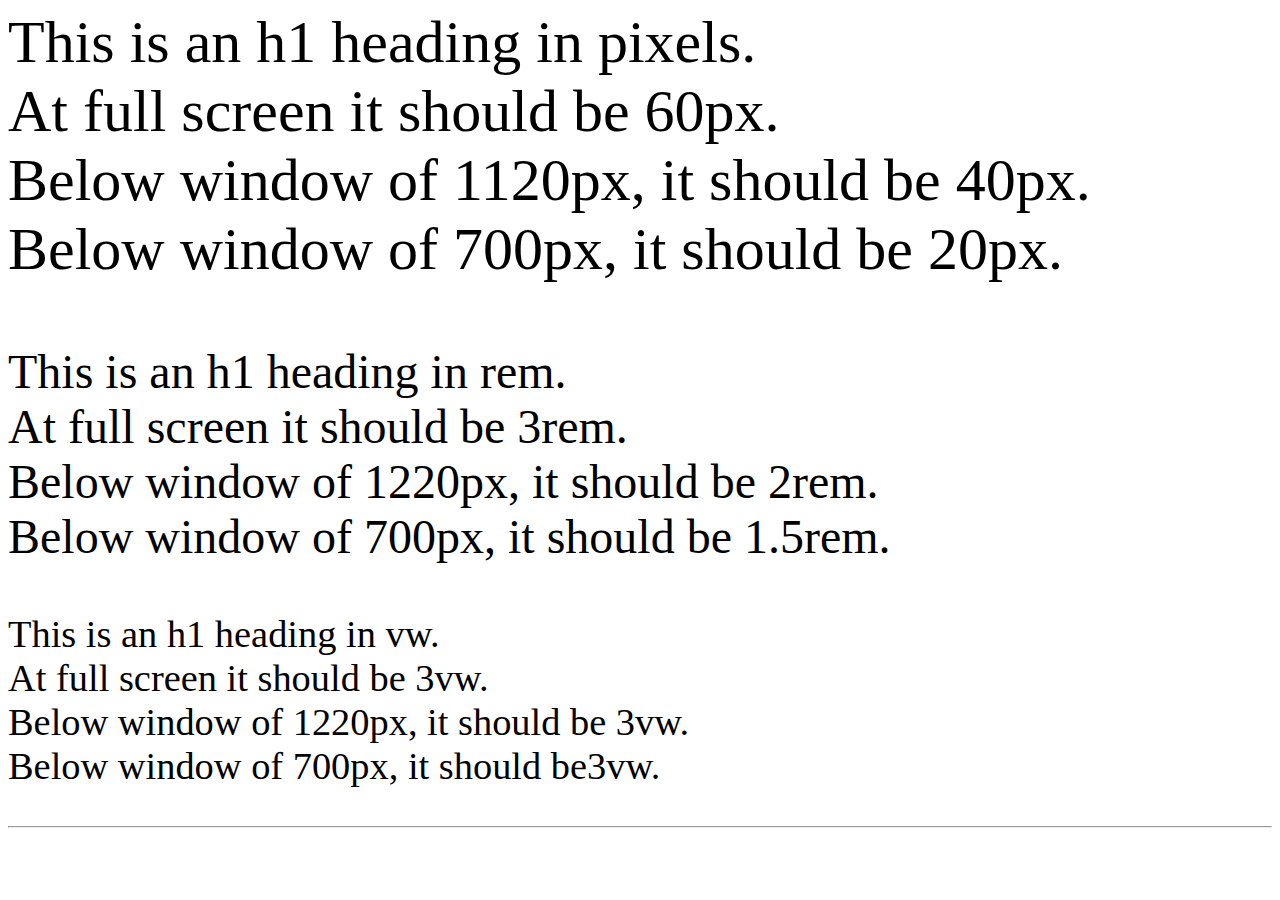
==== To_test_media_queries.html @ 64797f7e "Add files via upload" ====
<!DOCTYPE html/>
<html>
	<head>
			<title>Media </title>
			<link rel ="stylesheet"
			type ="text/css"
			href ="CSS/To_test_media_queries.css"
			/>
				</head>
	<body>
		<p class="in_px">
			This is an h1 heading in pixels.<br/>
			At full screen it should be 60px.<br/>
			Below window of 1120px, it should be 40px.<br/>
			Below window of 700px, it should be 20px.<br/>
		</p>
		<p class="in_rem">
			This is an h1 heading in rem.<br/>
			At full screen it should be 3rem.<br/>
			Below window of 1220px, it should be 2rem.<br/>
			Below window of 700px, it should be 1.5rem.<br/>
		</p>
		<p class="in_vw">
			This is an h1 heading in vw.<br/>
			At full screen it should be 3vw.<br/>
			Below window of 1220px, it should be 3vw.<br/>
			Below window of 700px, it should be3vw.<br/>
		</p>
<hr/>	
	
	</body>
</html>
---- CSS/To_test_media_queries.css ----
.in_px{font-size:60px;
}


.in_rem{font-size:3rem;
}


.in_vw{font-size:3vw;
}

@media (max-width: 1120px){ 
body{
background-color:lightblue;
}

.in_px{font-size:40px;
}


.in_rem{font-size:2rem;
}


.in_vw{font-size:3vw;
}
}

@media (max-width: 700px){ 
body{
background-color:lightgreen;
}
.in_px{font-size:20px;
}


.in_rem{font-size:1.5rem;
}


.in_vw{font-size:3vw;
}
}
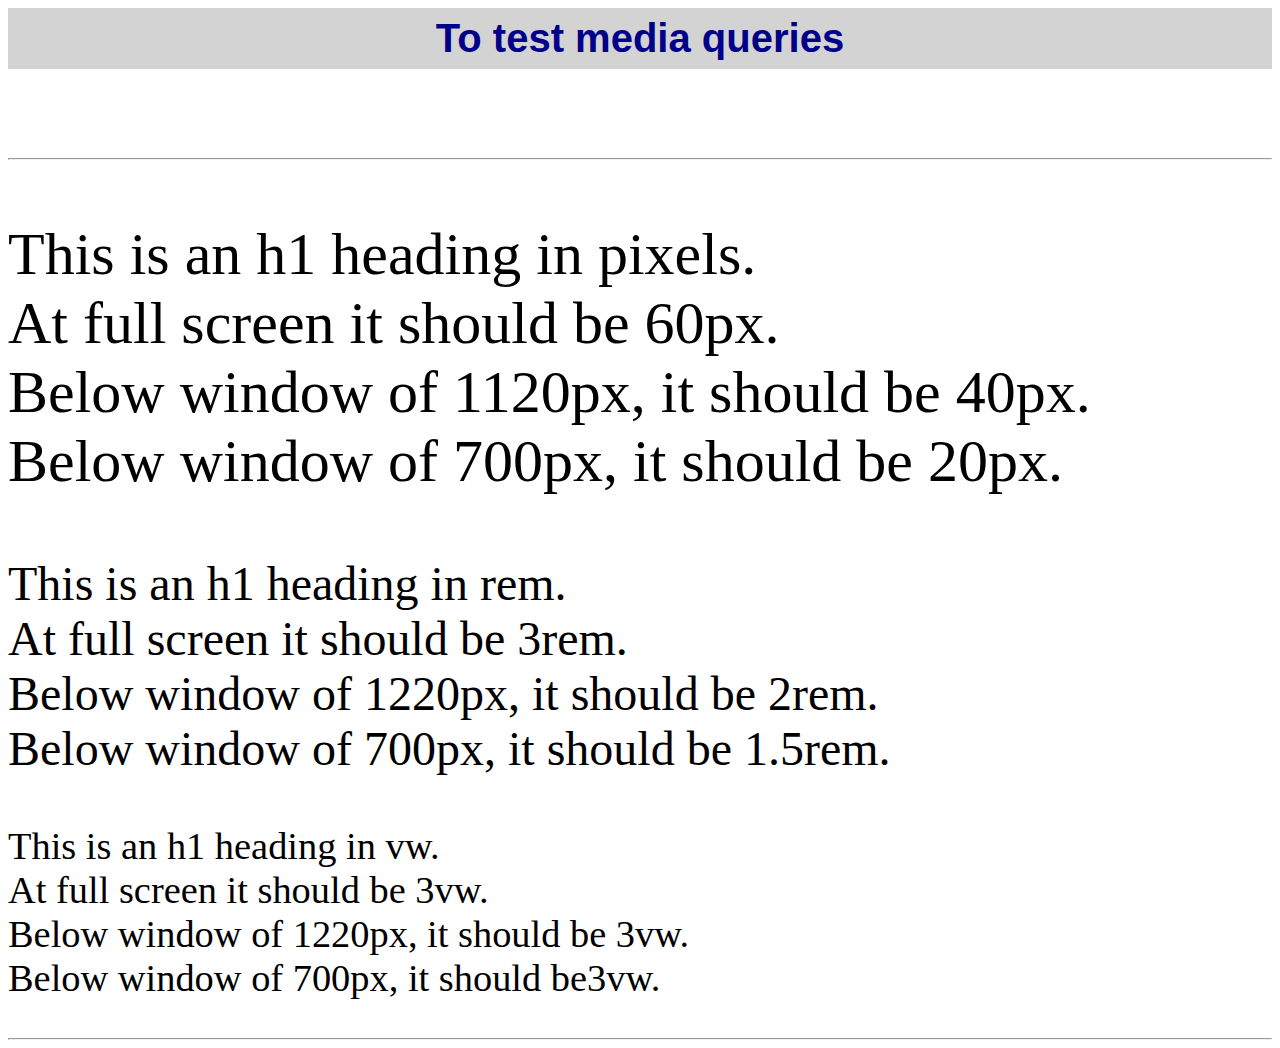
==== commit c1bf1441: "Add files via upload" ====
--- a/To_test_media_queries.html
+++ b/To_test_media_queries.html
@@ -8,6 +8,11 @@
 			/>
 				</head>
 	<body>
+	<h1 class="page_title">
+		To test media queries
+	 </h1>
+	   <br/><br/><br/>
+	 <hr/>
 		<p class="in_px">
 			This is an h1 heading in pixels.<br/>
 			At full screen it should be 60px.<br/>
--- a/CSS/To_test_media_queries.css
+++ b/CSS/To_test_media_queries.css
@@ -1,4 +1,12 @@
-
+.page_title{
+		text-align:center;
+			color: darkblue;
+				font-size: 2.5rem;
+					font-family:Arial, sans-serif;
+						padding-top: 0.5rem;
+							padding-bottom: 0.5rem;
+								background: lightgray;
+}
 
 .in_px{font-size:60px;
 }
